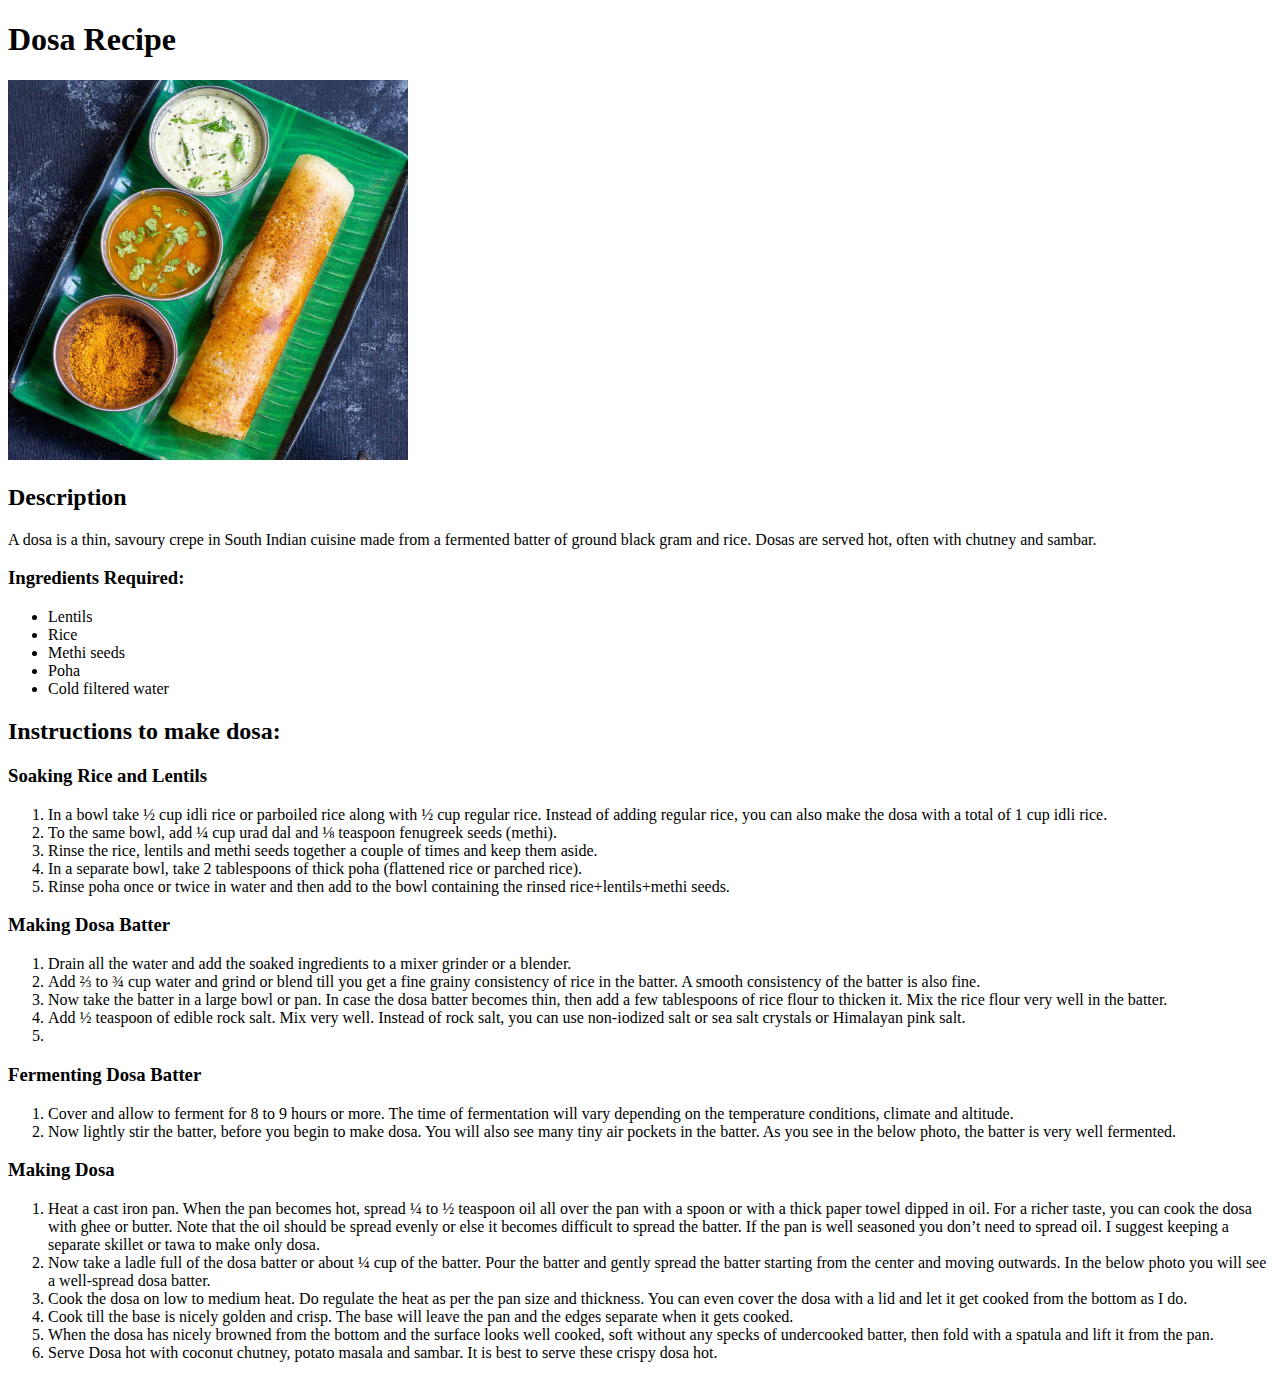
==== recipes/dosa.html @ c196d505 "Update index and add pizza,dosa recipes" ====
<!DOCTYPE html>
<html lang="">
  <head>
    <meta charset="utf-8">
    <title></title>
  </head>
  <body>
    <h1>Dosa Recipe</h1>
    <img src = "./images/dosa.jpg" alt = "Dosa Picture" height = "380" width = "400">
    <h2>Description</h2>
    <p>A dosa is a thin, savoury crepe in South Indian cuisine made from a fermented batter of ground black gram and rice. 
    Dosas are served hot, often with chutney and sambar. </p>
    <h3>Ingredients Required:</h3>
    <ul>
      <li>Lentils</li>
      <li>Rice</li>
      <li>Methi seeds</li>
      <li>Poha</li>
      <li>Cold filtered water</li>
    </ul>
    <h2>Instructions to make dosa:</h2>
    <h3>Soaking Rice and Lentils</h3>
    <ol>
      <li> In a bowl take ½ cup idli rice or parboiled rice along with ½ cup regular rice. 
      Instead of adding regular rice, you can also make the dosa with a total of 1 cup idli rice.</li>
      <li> To the same bowl, add ¼ cup urad dal and ⅛ teaspoon fenugreek seeds (methi).</li>
      <li>Rinse the rice, lentils and methi seeds together a couple of times and keep them aside.</li>
      <li>In a separate bowl, take 2 tablespoons of thick poha (flattened rice or parched rice).</li>
      <li>Rinse poha once or twice in water and then add to the bowl containing the rinsed rice+lentils+methi seeds.</li>
    </ol>
    <h3>Making Dosa Batter</h3>
    <ol>
      <li>Drain all the water and add the soaked ingredients to a mixer grinder or a blender.</li>
      <li>Add ⅔ to ¾ cup water and grind or blend till you get a fine grainy consistency of rice in the batter. 
      A smooth consistency of the batter is also fine.</li>
      <li>Now take the batter in a large bowl or pan. In case the dosa batter becomes thin, then add a few tablespoons of rice flour to thicken it. 
        Mix the rice flour very well in the batter.</li>
      <li>Add ½ teaspoon of edible rock salt. Mix very well. 
      Instead of rock salt, you can use non-iodized salt or sea salt crystals or Himalayan pink salt.</li>
      <li></li>
    </ol>
    <h3>Fermenting Dosa Batter</h3>
    <ol>
      <li>Cover and allow to ferment for 8 to 9 hours or more. 
      The time of fermentation will vary depending on the temperature conditions, climate and altitude.</li>
      <li>Now lightly stir the batter, before you begin to make dosa. 
      You will also see many tiny air pockets in the batter. As you see in the below photo, the batter is very well fermented.</li>
    </ol>
    <h3>Making Dosa</h3>
    <ol>
      <li>Heat a cast iron pan. When the pan becomes hot, spread ¼ to ½ teaspoon oil all over the pan with a spoon or with a thick paper towel dipped in oil. For a richer taste, you can cook the dosa with ghee or butter.
          Note that the oil should be spread evenly or else it becomes difficult to spread the batter. If the pan is well seasoned you don’t need to spread oil.
          I suggest keeping a separate skillet or tawa to make only dosa. </li>
      <li>Now take a ladle full of the dosa batter or about ¼ cup of the batter. Pour the batter and gently spread the batter starting from the center and moving outwards. 
      In the below photo you will see a well-spread dosa batter.</li>
      <li>Cook the dosa on low to medium heat. Do regulate the heat as per the pan size and thickness. 
      You can even cover the dosa with a lid and let it get cooked from the bottom as I do.</li>
      <li>Cook till the base is nicely golden and crisp. The base will leave the pan and the edges separate when it gets cooked.</li>
      <li>When the dosa has nicely browned from the bottom and the surface looks well cooked, soft without any specks of undercooked batter, then fold with a spatula and lift it from the pan. </li>
      <li>Serve Dosa hot with coconut chutney, potato masala and sambar. It is best to serve these crispy dosa hot.</li> 
    </ol>
    <header></header>
    <main></main>
    <footer></footer>
  </body>
</html>
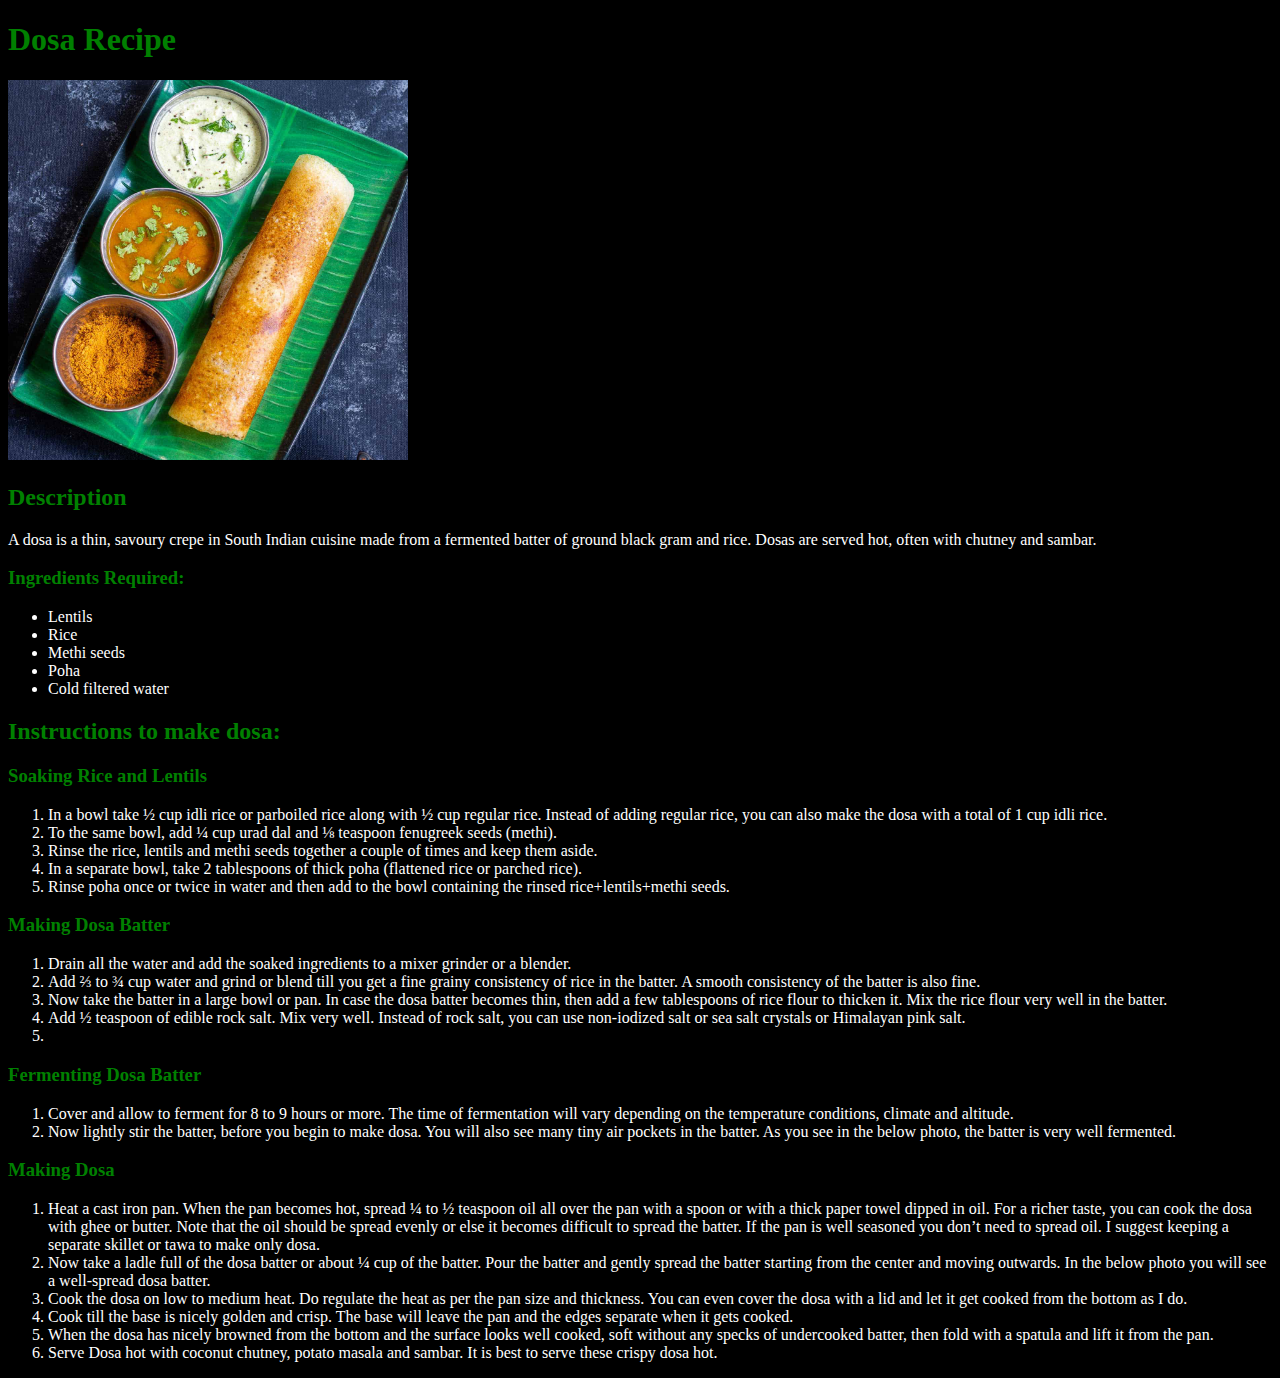
==== commit f5bfdb65: "Add CSS to all pages" ====
--- a/recipes/dosa.html
+++ b/recipes/dosa.html
@@ -2,25 +2,26 @@
 <html lang="">
   <head>
     <meta charset="utf-8">
+    <link rel="stylesheet" href="styles.css">
     <title></title>
   </head>
   <body>
-    <h1>Dosa Recipe</h1>
+    <h1 class = "heading" id = "dosa">Dosa Recipe</h1>
     <img src = "./images/dosa.jpg" alt = "Dosa Picture" height = "380" width = "400">
-    <h2>Description</h2>
-    <p>A dosa is a thin, savoury crepe in South Indian cuisine made from a fermented batter of ground black gram and rice. 
+    <h2 class = "heading" id = "dosa">Description</h2>
+    <p class = "des">A dosa is a thin, savoury crepe in South Indian cuisine made from a fermented batter of ground black gram and rice. 
     Dosas are served hot, often with chutney and sambar. </p>
-    <h3>Ingredients Required:</h3>
-    <ul>
+    <h3 class = "heading"id = "dosa">Ingredients Required:</h3>
+    <ul class = "list">
       <li>Lentils</li>
       <li>Rice</li>
       <li>Methi seeds</li>
       <li>Poha</li>
       <li>Cold filtered water</li>
     </ul>
-    <h2>Instructions to make dosa:</h2>
-    <h3>Soaking Rice and Lentils</h3>
-    <ol>
+    <h2 class = "heading" id = "dosa">Instructions to make dosa:</h2>
+    <h3 class = "heading" id = "dosa">Soaking Rice and Lentils</h3>
+    <ol class = "list">
       <li> In a bowl take ½ cup idli rice or parboiled rice along with ½ cup regular rice. 
       Instead of adding regular rice, you can also make the dosa with a total of 1 cup idli rice.</li>
       <li> To the same bowl, add ¼ cup urad dal and ⅛ teaspoon fenugreek seeds (methi).</li>
@@ -28,8 +29,8 @@
       <li>In a separate bowl, take 2 tablespoons of thick poha (flattened rice or parched rice).</li>
       <li>Rinse poha once or twice in water and then add to the bowl containing the rinsed rice+lentils+methi seeds.</li>
     </ol>
-    <h3>Making Dosa Batter</h3>
-    <ol>
+    <h3 class = "heading" id = "dosa">Making Dosa Batter</h3>
+    <ol class = "list">
       <li>Drain all the water and add the soaked ingredients to a mixer grinder or a blender.</li>
       <li>Add ⅔ to ¾ cup water and grind or blend till you get a fine grainy consistency of rice in the batter. 
       A smooth consistency of the batter is also fine.</li>
@@ -39,15 +40,15 @@
       Instead of rock salt, you can use non-iodized salt or sea salt crystals or Himalayan pink salt.</li>
       <li></li>
     </ol>
-    <h3>Fermenting Dosa Batter</h3>
-    <ol>
+    <h3 class = "heading" id = "dosa">Fermenting Dosa Batter</h3>
+    <ol class = "list">
       <li>Cover and allow to ferment for 8 to 9 hours or more. 
       The time of fermentation will vary depending on the temperature conditions, climate and altitude.</li>
       <li>Now lightly stir the batter, before you begin to make dosa. 
       You will also see many tiny air pockets in the batter. As you see in the below photo, the batter is very well fermented.</li>
     </ol>
-    <h3>Making Dosa</h3>
-    <ol>
+    <h3 class = "heading" id = "dosa">Making Dosa </h3>
+    <ol class = "list">
       <li>Heat a cast iron pan. When the pan becomes hot, spread ¼ to ½ teaspoon oil all over the pan with a spoon or with a thick paper towel dipped in oil. For a richer taste, you can cook the dosa with ghee or butter.
           Note that the oil should be spread evenly or else it becomes difficult to spread the batter. If the pan is well seasoned you don’t need to spread oil.
           I suggest keeping a separate skillet or tawa to make only dosa. </li>
--- a/recipes/styles.css
+++ b/recipes/styles.css
@@ -0,0 +1,22 @@
+* {background-color: black}
+.heading{
+    font-family:Palatino;
+}
+#lj{
+   color:gold; 
+}
+#pizza{
+    color:red;
+}
+#dosa{
+    color:green;
+}
+
+.list{
+    background-color: black;
+    color:white;
+    font-family:Palatino;
+}
+.des{
+    color:white;
+}